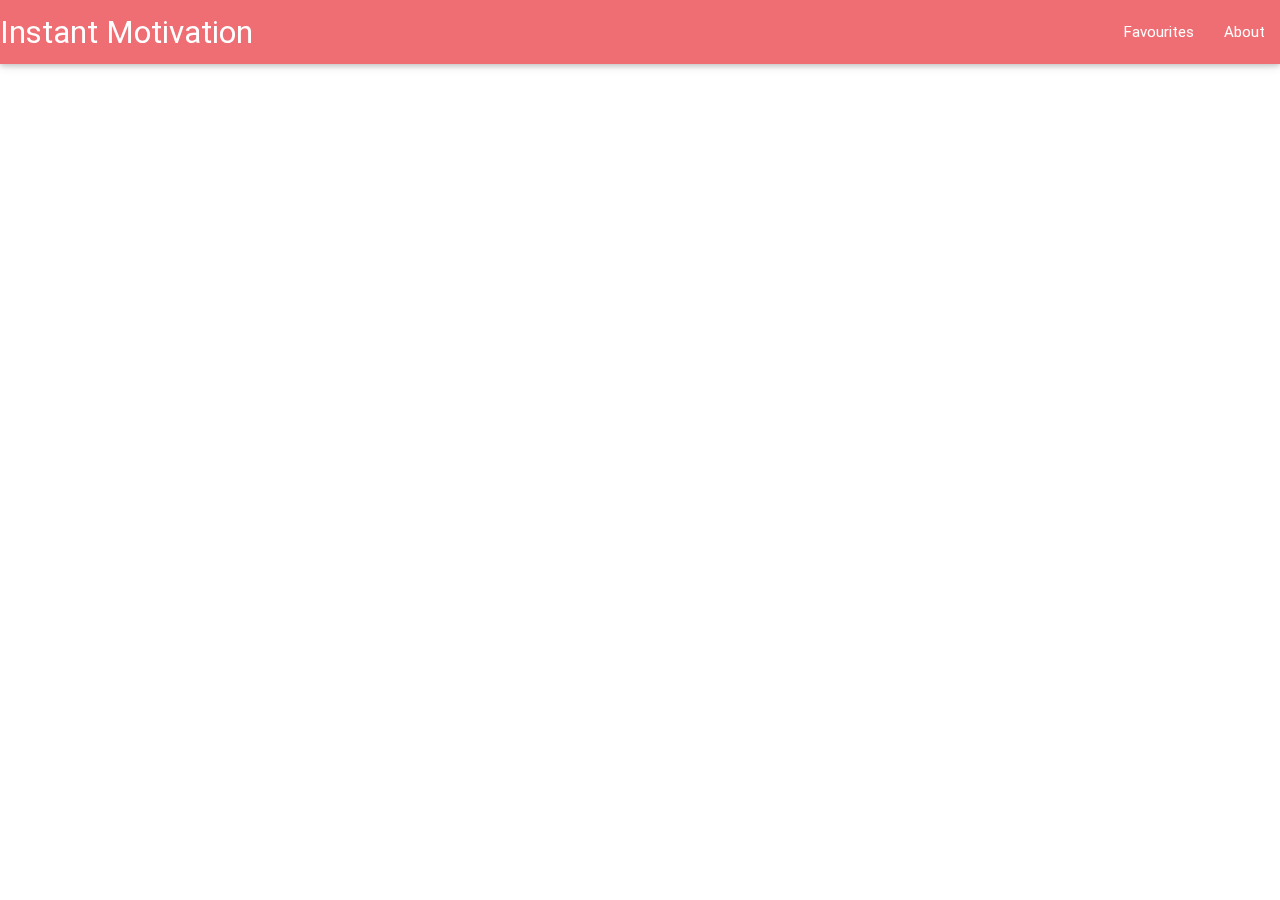
==== www/index.html @ 3de13040 "First Commit" ====
<!DOCTYPE html>
<html>
<head>
    <meta charset="utf-8"/>
    <meta name="viewport" content="width=device-width, initial-scale=1.0, user-scalable=no, minimum-scale=1.0, maximum-scale=1.0">
    <link href="css/pageslider.css" rel="stylesheet">
    <link type="text/css" rel="stylesheet" href="materialize/css/materialize.min.css"  media="screen,projection"/>
</head>

<body>

<script src="lib/jquery-1.9.1.min.js"></script>
<script type="text/javascript" src="materialize/js/materialize.min.js"></script>
<script src="lib/underscore-min.js"></script>
<script src="lib/backbone-min.js"></script>
<script src="lib/pageslider.js"></script>

<script src="js/app.js"></script>
<script src="js/utils/templates.js"></script>
<script src="js/models/EmployeeModel.js"></script>
<script src="js/adapters/localstorage-adapter.js"></script>
<script src="js/routers/AppRouter.js"></script>
<script src="js/views/HeaderView.js"></script>
<script src="js/views/EmployeeListView.js"></script>
<script src="js/views/AboutView.js"></script>

</body>
</html>
---- www/css/pageslider.css ----
#container {
    position: absolute;
    width: 100%;
    height: 100%;
    overflow: hidden;
}

.page {
    position: absolute;
    top: 0;
    left: 0;
    width: 100%;
    height: 100%;
    -webkit-transform: translate3d(0, 0, 0);
    transform: translate3d(0, 0, 0);
}

.page.page-left {
    -webkit-transform: translate3d(-100%, 0, 0);
    transform: translate3d(-100%, 0, 0);
}

.page.page-center {
    -webkit-transform: translate3d(0, 0, 0);
    transform: translate3d(0, 0, 0);
}

.page.page-right {
    -webkit-transform: translate3d(100%, 0, 0);
    transform: translate3d(100%, 0, 0);
}

.page.transition {
    -webkit-transition-duration: .25s;
    transition-duration: .25s;
}
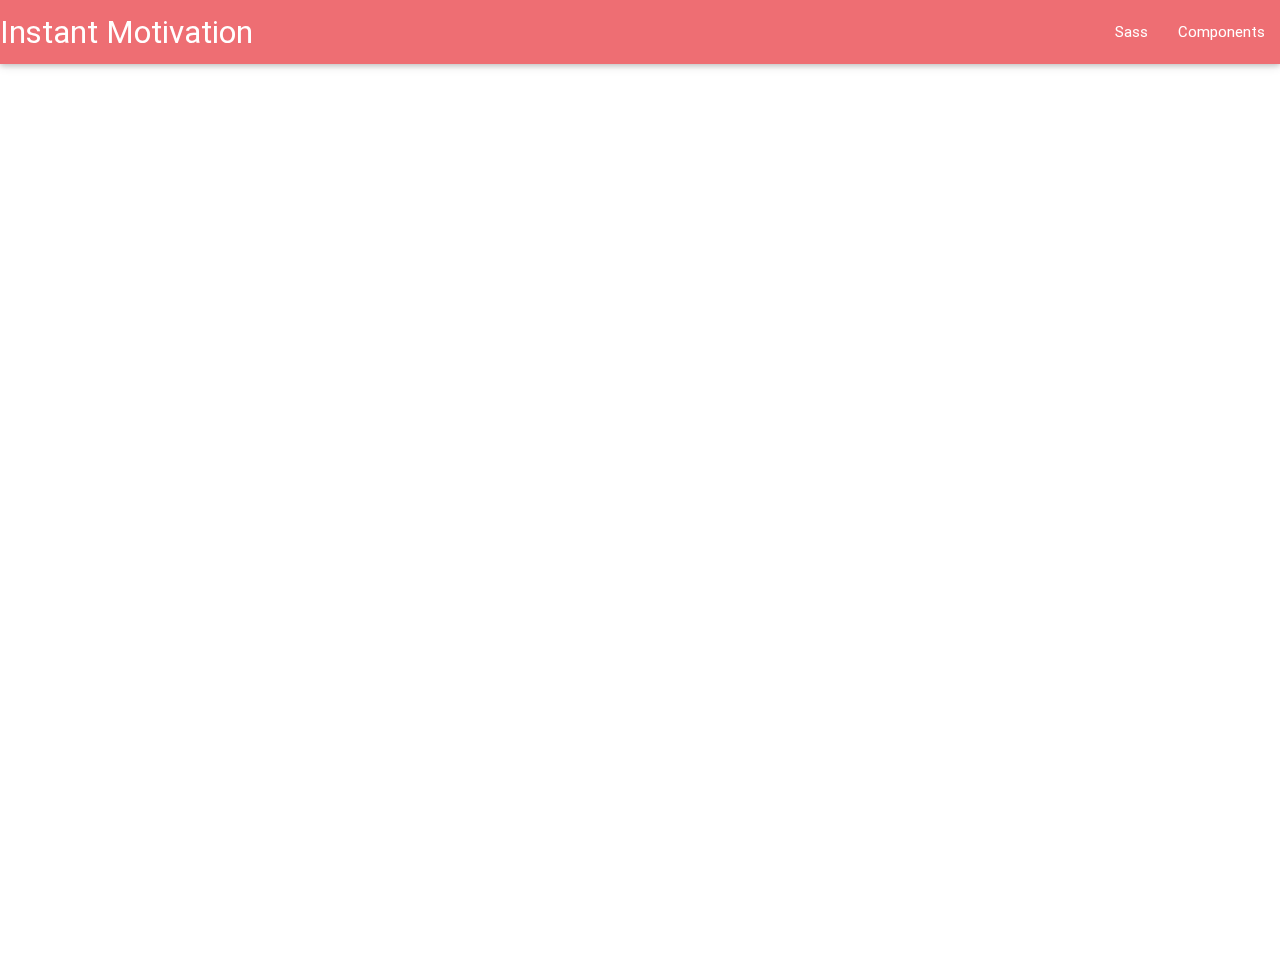
==== commit ce2b16d9: "Changes to navbar, still needs more to stop grey ovelay of the actual links in the slide in nav" ====
--- a/www/index.html
+++ b/www/index.html
@@ -10,7 +10,7 @@
 <body>
 
 <script src="lib/jquery-1.9.1.min.js"></script>
-<script type="text/javascript" src="materialize/js/materialize.min.js"></script>
+<script type="text/javascript" src="materialize/js/materialize.js"></script>
 <script src="lib/underscore-min.js"></script>
 <script src="lib/backbone-min.js"></script>
 <script src="lib/pageslider.js"></script>
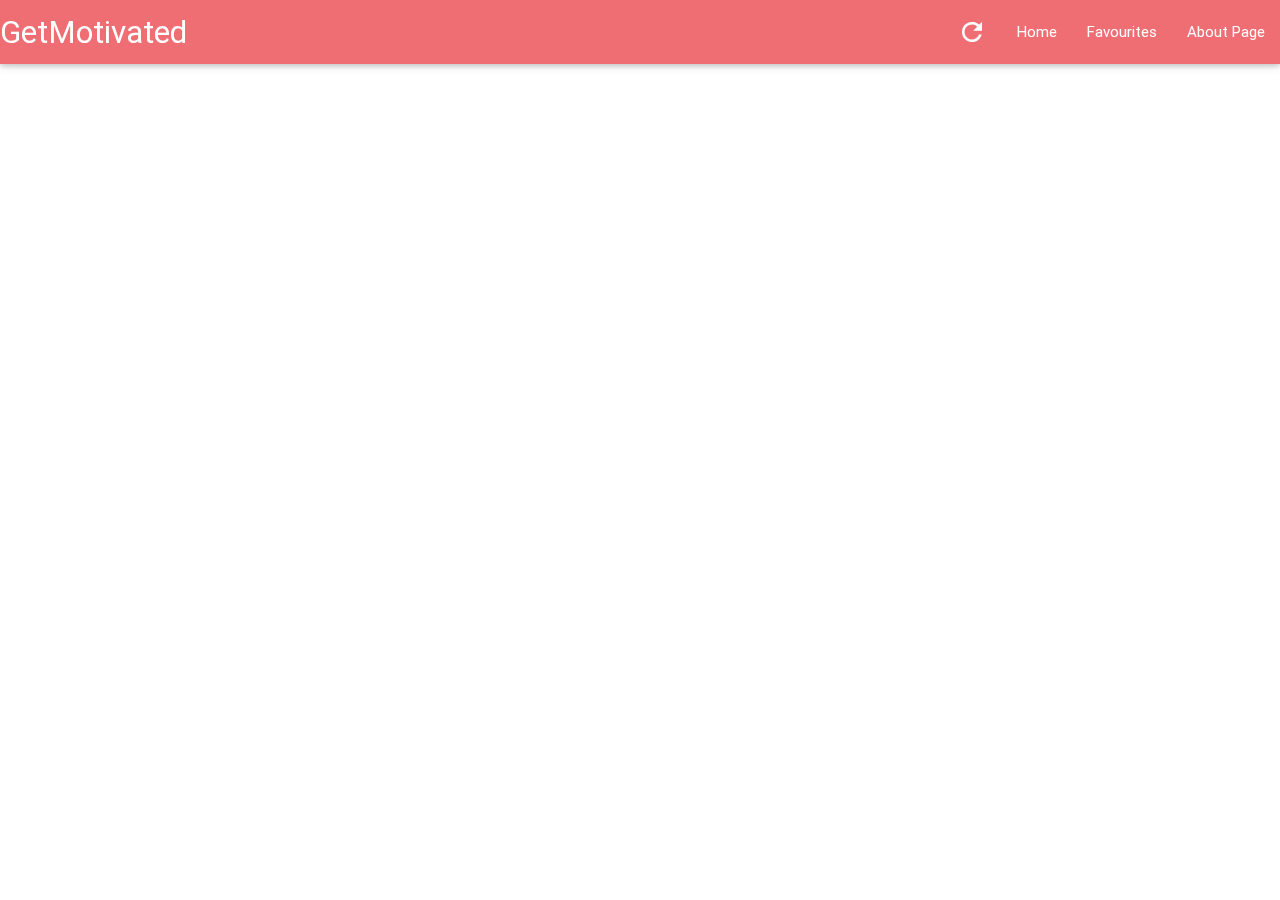
==== commit d173d005: "Reworked the navigation and taken out the pageSlider code (was causing a lot of issue and wasn't eve" ====
--- a/www/index.html
+++ b/www/index.html
@@ -3,8 +3,8 @@
 <head>
     <meta charset="utf-8"/>
     <meta name="viewport" content="width=device-width, initial-scale=1.0, user-scalable=no, minimum-scale=1.0, maximum-scale=1.0">
-    <link href="css/pageslider.css" rel="stylesheet">
     <link type="text/css" rel="stylesheet" href="materialize/css/materialize.min.css"  media="screen,projection"/>
+    <link href="css/styles.css" rel="stylesheet">
 </head>
 
 <body>
@@ -13,7 +13,6 @@
 <script type="text/javascript" src="materialize/js/materialize.js"></script>
 <script src="lib/underscore-min.js"></script>
 <script src="lib/backbone-min.js"></script>
-<script src="lib/pageslider.js"></script>
 
 <script src="js/app.js"></script>
 <script src="js/utils/templates.js"></script>
--- a/www/css/styles.css
+++ b/www/css/styles.css
@@ -0,0 +1,13 @@
+.navbar-icon-keep-size {
+    font-size: 2.1rem;
+}
+
+.fixed-footer {
+  position: fixed;
+  bottom: 0;
+  left: 0;
+  z-index: 9999;
+  width: 100%;
+  height: 50px;
+  background-color: #00a087;
+}
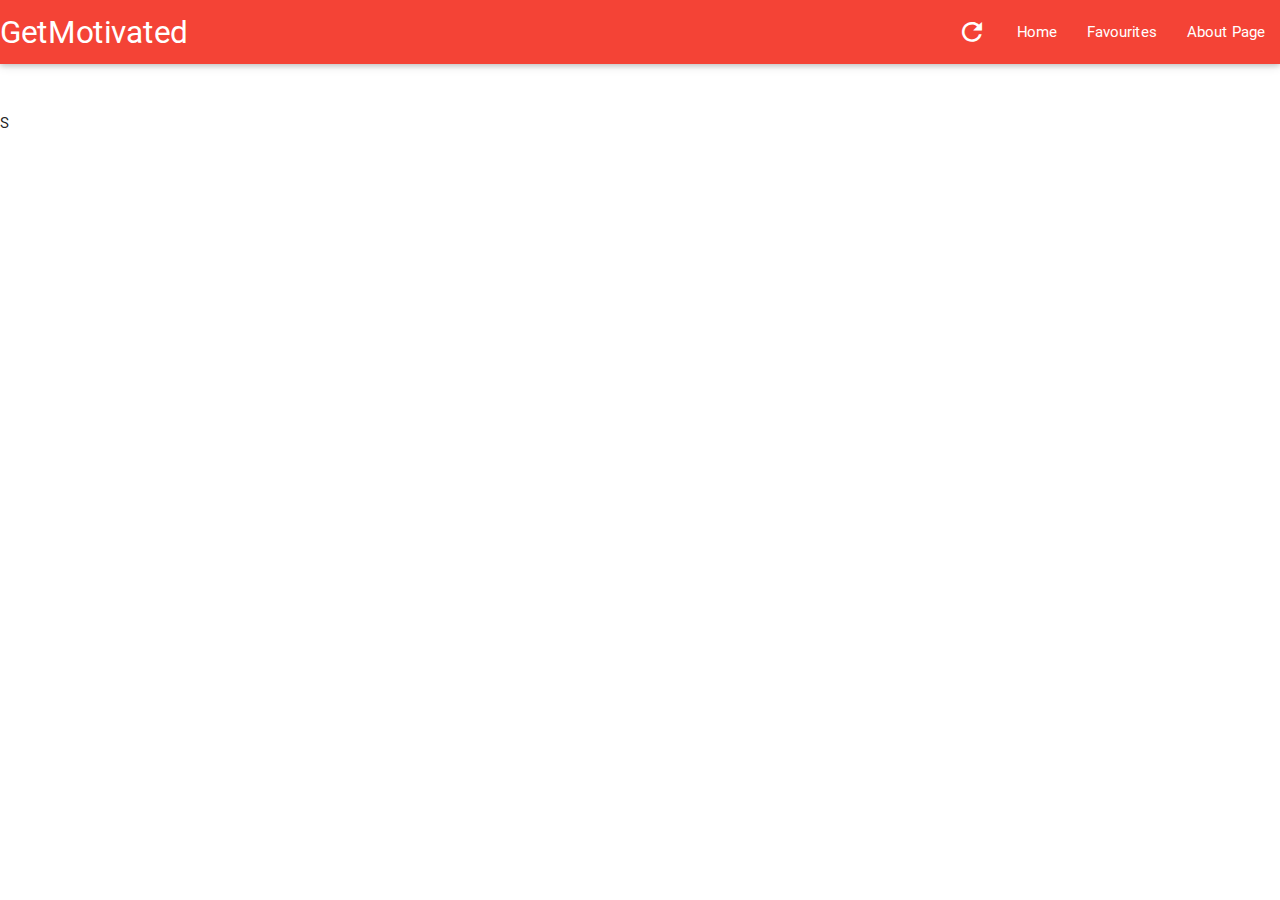
==== commit 6e893a80: "Added some functionality for favourites" ====
--- a/www/index.html
+++ b/www/index.html
@@ -16,11 +16,13 @@
 
 <script src="js/app.js"></script>
 <script src="js/utils/templates.js"></script>
-<script src="js/models/EmployeeModel.js"></script>
+<script src="js/models/PostsModel.js"></script>
+<script src="js/models/FavouritesModel.js"></script>
 <script src="js/adapters/localstorage-adapter.js"></script>
 <script src="js/routers/AppRouter.js"></script>
 <script src="js/views/HeaderView.js"></script>
-<script src="js/views/EmployeeListView.js"></script>
+<script src="js/views/PostsListView.js"></script>
+<script src="js/views/FavouritesListView.js"></script>
 <script src="js/views/AboutView.js"></script>
 
 </body>
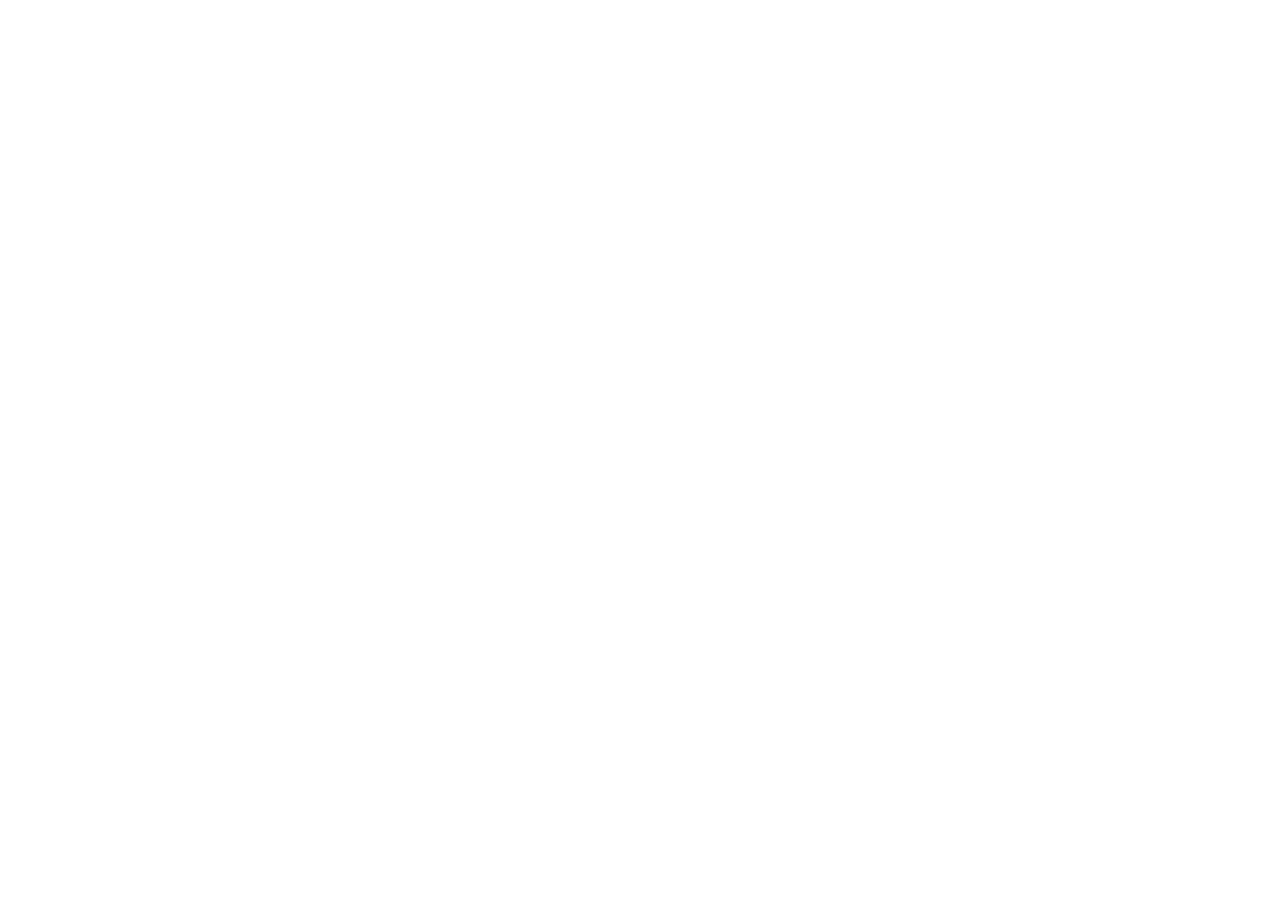
==== commit 660c6e87: "Added functionalty for deleting favourites and undoing the delete" ====
--- a/www/index.html
+++ b/www/index.html
@@ -13,6 +13,7 @@
 <script type="text/javascript" src="materialize/js/materialize.js"></script>
 <script src="lib/underscore-min.js"></script>
 <script src="lib/backbone-min.js"></script>
+<script src="lib/backbone.localstorage.js"></script>
 
 <script src="js/app.js"></script>
 <script src="js/utils/templates.js"></script>
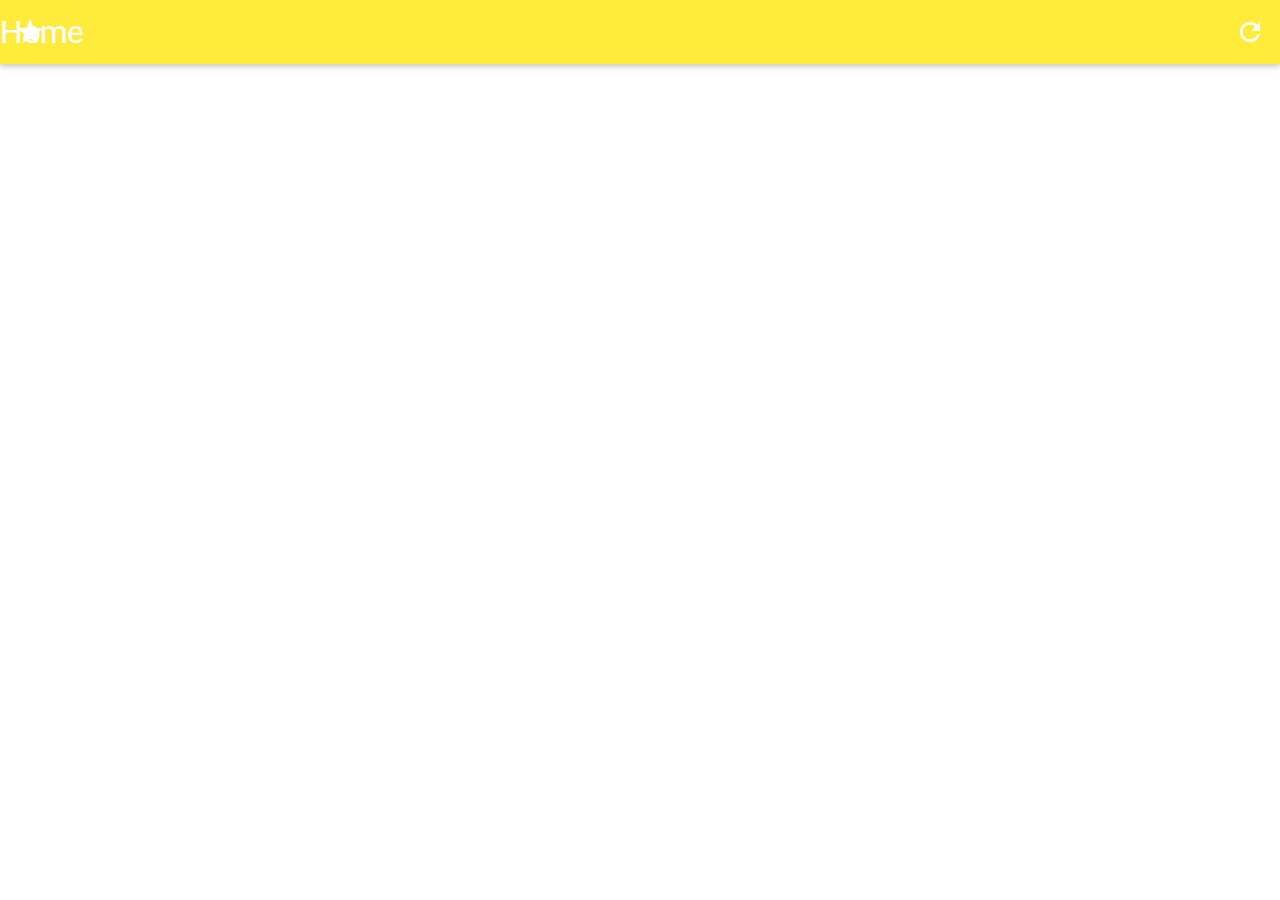
==== commit 29ec903c: "Lots of changes. Should have committed them earlier as I can't remember what they were...." ====
--- a/www/index.html
+++ b/www/index.html
@@ -8,8 +8,8 @@
 </head>
 
 <body>
-
 <script src="lib/jquery-1.9.1.min.js"></script>
+<script src="ForerunnerDB/fdb-all.min.js" type="text/javascript"></script>
 <script type="text/javascript" src="materialize/js/materialize.js"></script>
 <script src="lib/underscore-min.js"></script>
 <script src="lib/backbone-min.js"></script>
--- a/www/css/styles.css
+++ b/www/css/styles.css
@@ -1,5 +1,16 @@
 .navbar-icon-keep-size {
     font-size: 2.1rem;
+}
+
+a, a:active, a:hover, a:visited {
+    outline: none;
+}
+
+.left > li:hover, 
+ .right > li:hover{
+  outline: none;
+  text-decoration: none;
+  background:none;
 }
 
 .fixed-footer {
@@ -11,3 +22,17 @@
   height: 50px;
   background-color: #00a087;
 }
+
+.card-action-smaller {
+	padding: 10px 20px 5px 20px !important;
+	text-align: right;
+}
+
+.preloader-wrapper {
+    /*margin: auto;*/
+  margin-left: auto;
+  margin-right: auto;
+  position: absolute;
+  left: 0;
+  right: 0;
+}
